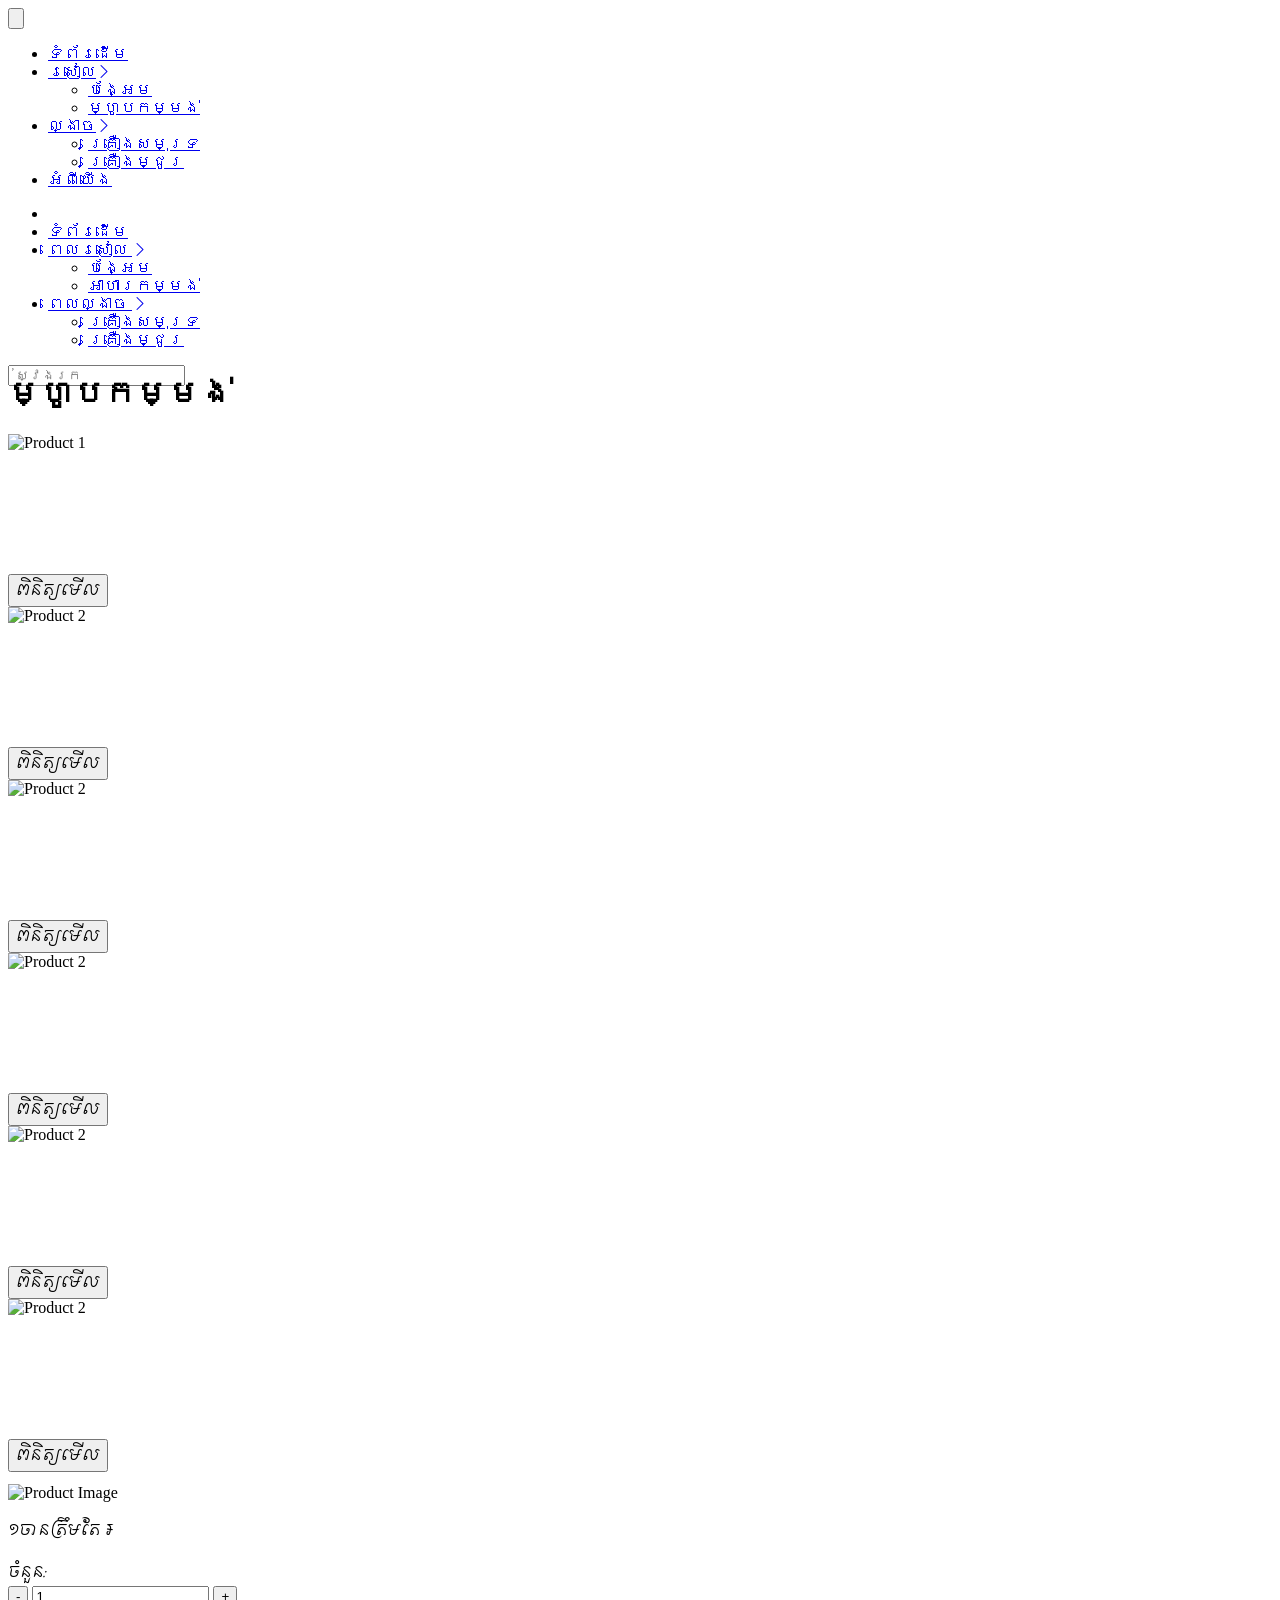
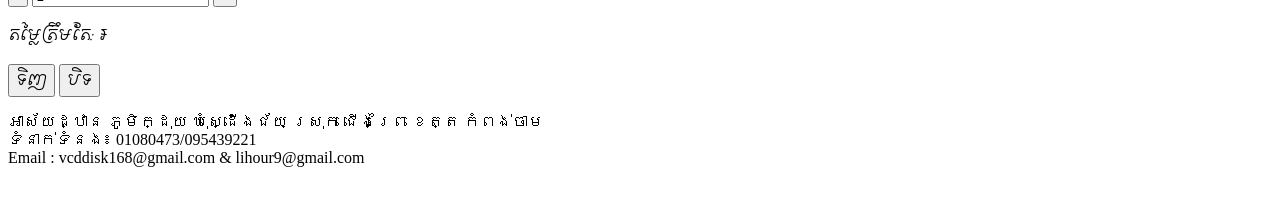
==== order.html @ 82ea96ac "Add files via upload" ====
<!DOCTYPE html>
<html lang="en">
<head>
    <meta charset="UTF-8">
    <meta name="viewport" content="width=device-width, initial-scale=1.0">
    <title>Order</title>
    <!-- Bootstrap icon -->
    <link rel="stylesheet" href="https://cdn.jsdelivr.net/npm/bootstrap-icons@1.11.3/font/bootstrap-icons.min.css">
    <link rel="stylesheet" href="css/style.css">
    <link rel="stylesheet" href="css/sweet.css">
    <link rel="preconnect" href="https://fonts.googleapis.com">
    <link rel="preconnect" href="https://fonts.gstatic.com" crossorigin>
    <link rel="stylesheet" href="https://cdn.jsdelivr.net/npm/bootstrap-icons@1.11.3/font/bootstrap-icons.min.css">
    <link href="https://fonts.googleapis.com/css2?family=Fira+Sans:ital,wght@0,100;0,200;0,300;0,400;0,500;0,600;0,700;0,800;0,900;1,100;1,200;1,300;1,400;1,500;1,600;1,700;1,800;1,900&display=swap" rel="stylesheet">
    


    <link rel="preconnect" href="https://fonts.googleapis.com">
    <link rel="preconnect" href="https://fonts.gstatic.com" crossorigin>
    <link href="https://fonts.googleapis.com/css2?family=Boldonse&family=Moul&display=swap" rel="stylesheet">

    <link rel="preconnect" href="https://fonts.googleapis.com">
    <link rel="preconnect" href="https://fonts.gstatic.com" crossorigin>
    <link href="https://fonts.googleapis.com/css2?family=Bokor&display=swap" rel="stylesheet">
    <link href="https://fonts.googleapis.com/css2?family=Fasthand&display=swap" rel="stylesheet">
</head>
<style>
    .product {
        background-color: unset; /* Unset the background color */
    }
    .product h3{
        font-family: 'Fasthand', cursive;
        font-size: 20px;
        margin-top: 10px;
        color: white;
    }
    .product p{
        font-family: 'Fasthand', cursive;
        font-size: 20px;
        margin-top: 10px;
        color: white;
    }
    .buy,.closer,.cost,.sweetname,.qua,.check{
        font-family: 'Fasthand', cursive;
        font-size: 15px;    
    }

</style>
<body>
    <div class="side">
            <button class="close"><img src="img/close.png" alt="" width="20px"></button>
            <ul class="nav">
                <li><a href="index.html">ទំព័រដើម</a></li>
                <input style="display: none;" type="checkbox" id="toggle1">
                <label for="toggle1">
                    <li class="after2_open"><a href="#">រសៀល<i class="bi bi-chevron-right chevron"></i></a>
                        <ul class="afternoon">
                            <li><a href="sweet.html">បង្អែម</a></li>
                            <li><a href="order.html">ម្ហូបកម្មង់</a></li>
                        </ul>
                    </li>
                </label>
                <input style="display: none;" type="checkbox" id="toggle2">
                <label for="toggle2">
                    <li class="evening2"><a href="#">ល្ងាច<i class="bi bi-chevron-right chevron"></i>
                        <ul class="even_ning">
                            <li><a href="sea.html">គ្រឿងសមុទ្រ</a></li>
                            <li><a href="others.html">គ្រឿងម្ជូរ</a></li>
                        </ul>
                    </a></li>
                </label>
                <li><a href="aboutus.html">អំពីយើង</a></li>
            </ul>
        </div>
    <div class="container">
        <div class="navshow">
            <ul class="navbarshow">
                <li class="hambur"><a  href="#"><img src="img/menu.png" class="img" alt="" width="30px"></a></li>
                <li class="home"><a href="index.html">ទំព័រដើម</a></li>
                <li class="drop1" style="position: relative;">
                    <a href="#" class="dropdown">ពេលរសៀល <i class="bi bi-chevron-right chevron"></i></a>
                    <ul class="brand">
                        <li class="space"><a href="sweet.html">បង្អែម</a></li>
                        <li><a href="order.html">អាហារកម្មង់</a></li>
                    </ul>
                </li>
                <li class="evenning"><a href="#">ពេលល្ងាច <i class="bi bi-chevron-right chevron"></i></a>
                    <ul class="drop2">
                        <li class="space"><a href="sea.html">គ្រឿងសមុទ្រ</a></li>
                        <li><a href="others.html">គ្រឿងម្ជូរ</a></li>
                    </ul>
                </li>
            </ul>

            <div class="search">
                <input class="text" type="text" placeholder=" ស្វែងរក">
                <img class="search1" src="img/search.png" alt="" width="20px">
            </div>
            <div class="logo">
                <img src="img/logo2.png" class="logo1" alt="" width="50px">
            </div>
        </div>
    </div>




    <!-- Header section -->
    <header>
        <h1></h1>
    </header>
    <div class="container1" style="margin-top: -50px;">
        <h1>ម្ហូបកម្មង់</h1>
    </div>

    <!-- Main content section -->
    <!-- <main style="width: 1000px;height: fit-content;">  -->
        <!-- Product grid container -->
        <div class="product-grid">
            <!-- Individual product cards -->
            <div class="product">
                <img src="img/order/កូនត្រី.png" alt="Product 1" style="width: 150px; height: 150px;" />
                <h3>ម្ជូរកូនត្រី</h3>
                <p>៣០០០ ៛</p>
                <!-- Button to show product details in modal -->
                <button class="check" onclick="showProductDetails('ម្ជូរកូនត្រី', 3000, 'img/order/កូនត្រី.png')">
                    ពិនិត្យមើល
                </button>
            </div>
            <!-- Repeat similar blocks for other products -->
            <div class="product">
                <img src="img/order/ឆាខាត់ណា.png" alt="Product 2" style="width: 150px; height: 150px;"  />
                <h3>ឆាខាត់ណា</h3>
                <p> ៣០០០ ៛</p>
                <button  class="check" onclick="showProductDetails('ឆាខាត់ណា', 3000, 'img/order/ឆាខាត់ណា.png')">
                    ពិនិត្យមើល
                </button>
            </div>
            <div class="product">
                <img src="img/order/ជ្រក់មាន់.png" alt="Product 2" style="width: 150px; height: 150px;"  />
                <h3>ស្ងោរជ្រក់មាន់</h3>
                <p> ៣០០០ ៛</p>
                <button class="check" onclick="showProductDetails('ស្ងោរជ្រក់មាន់', 3000, 'img/order/ជ្រក់មាន់.png')">
                    ពិនិត្យមើល
                </button>
            </div>
            <div class="product">
                <img src="img/order/ត្រីអាំង.png" alt="Product 2" style="width: 150px; height: 150px;"  />
                <h3>ត្រីអាំង</h3>
                <p> ៣០០០ ៛</p>
                <button class="check" onclick="showProductDetails('ត្រីអាំង', 3000, 'img/order/ត្រីអាំង.png')">
                    ពិនិត្យមើល
                </button>
            </div>
            <div class="product">
                <img src="img/order/ពងទា.png" alt="Product 2" style="width: 150px; height: 150px;"  />
                <h3>ពង់ទាចៀន</h3>
                <p> ៣០០០ ៛</p>
                <button class="check" onclick="showProductDetails('ពង់ទាចៀន', 3000, 'img/order/ពងទា.png')">
                    ពិនិត្យមើល
                </button>
            </div>
            <div class="product">
                <img src="img/order/មាន់អាំង.png" alt="Product 2" style="width: 150px; height: 150px;"  />
                <h3>មាន់អាំង</h3>
                <p> ៣០០០ ៛</p>
                <button class="check" onclick="showProductDetails('មាន់អាំង', 3000, 'img/sweet/ទ្រៀបបាយ.png')">
                    ពិនិត្យមើល
                </button>
            </div>
            <!-- Additional products... -->
        </div>
    <!-- </main> -->

    <!-- Modal for product details -->
    <div id="productModal" class="modal">
        <div class="modal-content">
            <!-- Modal title -->
            <h2 id="modalTitle" class="sweetname"></h2>
            <!-- Modal product image -->
            <img id="modalImage" src="" alt="Product Image"/>
            <!-- Modal product price -->
            <p class="cost">១ចានត្រឹមតែ​​ <span id="modalPrice"></span> ៛</p>
            <!-- Quantity input -->
            <label class="qua" for="quantity">ចំនួន:</label>



            <div class="quantity-controls">
                <button class="quantity-btn" onclick="changeQuantity(-1)">-</button>
                <input id="quantity" type="number" value="1" min="1" onchange="updateTotalPrice()" />
                <button class="quantity-btn" onclick="changeQuantity(1)">+</button>
            </div>
            <!-- Total price display -->
            <p class="cost">តម្លៃត្រឹមតែ: <span id="totalPrice"></span> ៛</p>
            <!-- Buy button -->
            <button class="buy" onclick="buyProduct()">ទិញ</button>
            <!-- Close button -->
            <button class="closer" onclick="closeModal()">បិទ</button>
        </div>
    </div>


        <div class="line">
        </div>
        <div class="address">
            <p>អាស័យដ្ឋាន <span>ភូមិក្ដុយ ឃុំស្ដើងជ័យ ស្រុក ជើងព្រៃ ខេត្ត កំពង់ចាម <br><span>ទំនាក់ទំនង៖ 01080473/095439221 <br>Email : vcddisk168@gmail.com & lihour9@gmail.com</span></span></p> <br>
        </div>
    
</div>
    <script src="js/style.js"></script>
    <script src="js/sweet.js"></script>
</body>
</html>
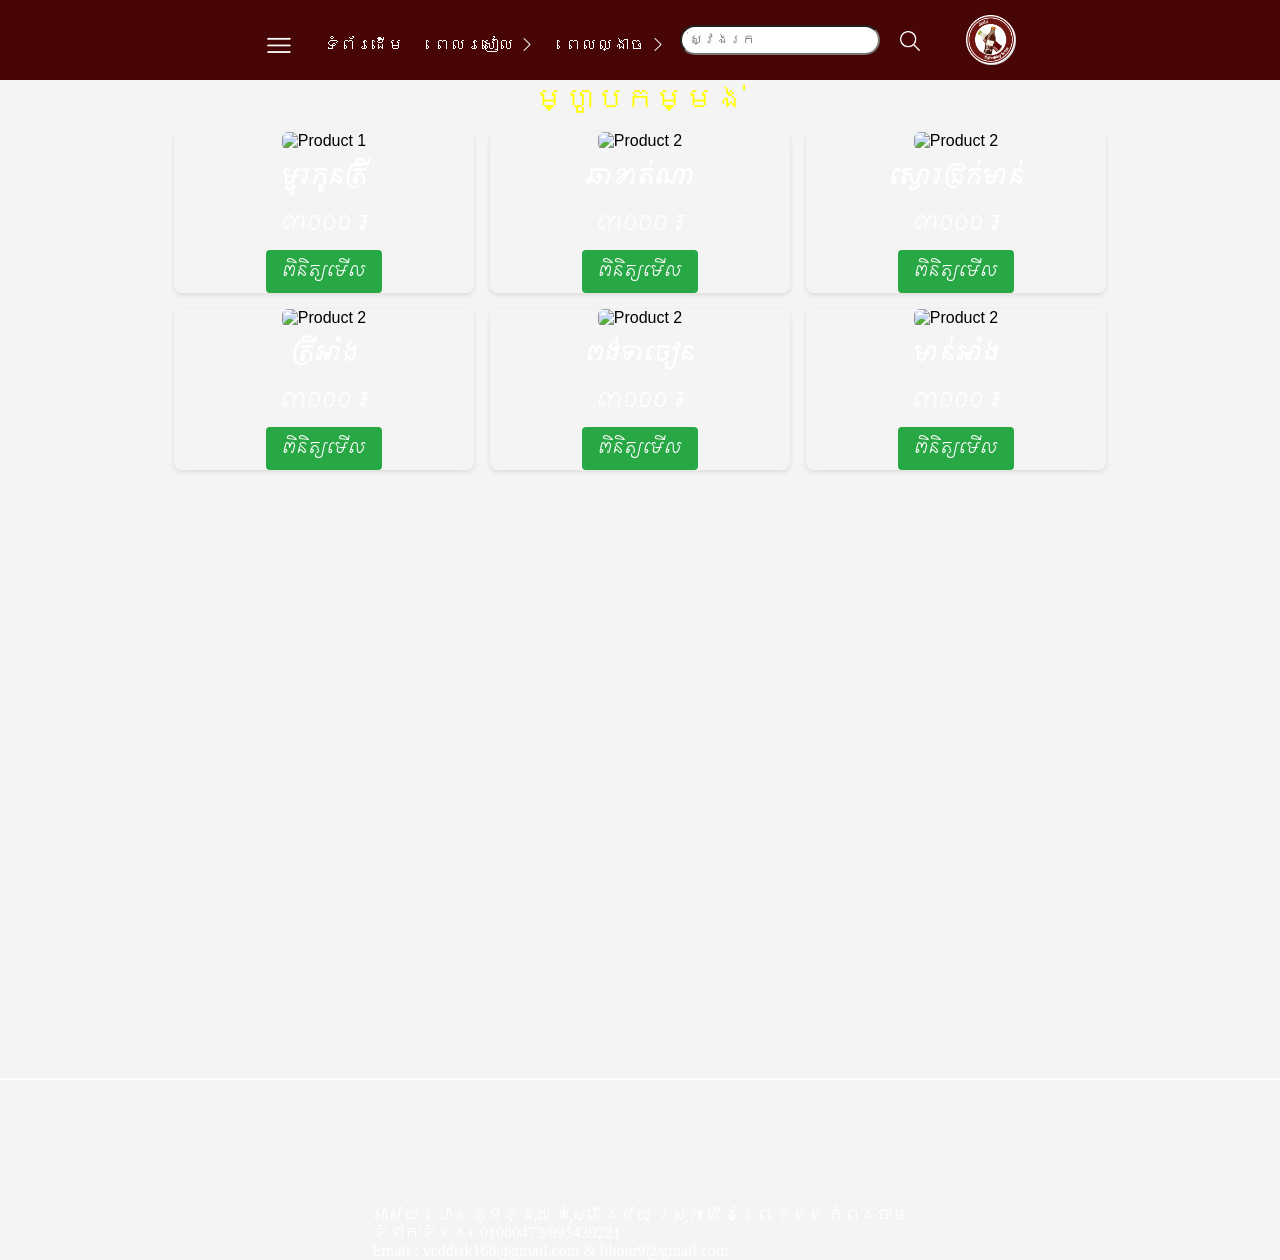
==== commit b6edb59f: "Add files via upload" ====
--- a/order.html
+++ b/order.html
@@ -119,52 +119,52 @@
         <div class="product-grid">
             <!-- Individual product cards -->
             <div class="product">
-                <img src="img/order/កូនត្រី.png" alt="Product 1" style="width: 150px; height: 150px;" />
+                <img src="https://i.ytimg.com/vi/O7D5LUkXEUE/maxresdefault.jpg" alt="Product 1" style="width: 150px; height: 150px;" />
                 <h3>ម្ជូរកូនត្រី</h3>
                 <p>៣០០០ ៛</p>
                 <!-- Button to show product details in modal -->
-                <button class="check" onclick="showProductDetails('ម្ជូរកូនត្រី', 3000, 'img/order/កូនត្រី.png')">
+                <button class="check" onclick="showProductDetails('ម្ជូរកូនត្រី', 3000, 'https://i.ytimg.com/vi/O7D5LUkXEUE/maxresdefault.jpg')">
                     ពិនិត្យមើល
                 </button>
             </div>
             <!-- Repeat similar blocks for other products -->
             <div class="product">
-                <img src="img/order/ឆាខាត់ណា.png" alt="Product 2" style="width: 150px; height: 150px;"  />
+                <img src="https://i.ytimg.com/vi/uIgKkIw515o/maxresdefault.jpg" alt="Product 2" style="width: 150px; height: 150px;"  />
                 <h3>ឆាខាត់ណា</h3>
                 <p> ៣០០០ ៛</p>
-                <button  class="check" onclick="showProductDetails('ឆាខាត់ណា', 3000, 'img/order/ឆាខាត់ណា.png')">
-                    ពិនិត្យមើល
-                </button>
-            </div>
-            <div class="product">
-                <img src="img/order/ជ្រក់មាន់.png" alt="Product 2" style="width: 150px; height: 150px;"  />
+                <button  class="check" onclick="showProductDetails('ឆាខាត់ណា', 3000, 'https://i.ytimg.com/vi/uIgKkIw515o/maxresdefault.jpg')">
+                    ពិនិត្យមើល
+                </button>
+            </div>
+            <div class="product">
+                <img src="https://i.ytimg.com/vi/WBsUGKGAHXk/maxresdefault.jpg" alt="Product 2" style="width: 150px; height: 150px;"  />
                 <h3>ស្ងោរជ្រក់មាន់</h3>
                 <p> ៣០០០ ៛</p>
-                <button class="check" onclick="showProductDetails('ស្ងោរជ្រក់មាន់', 3000, 'img/order/ជ្រក់មាន់.png')">
-                    ពិនិត្យមើល
-                </button>
-            </div>
-            <div class="product">
-                <img src="img/order/ត្រីអាំង.png" alt="Product 2" style="width: 150px; height: 150px;"  />
+                <button class="check" onclick="showProductDetails('ស្ងោរជ្រក់មាន់', 3000, 'https://i.ytimg.com/vi/WBsUGKGAHXk/maxresdefault.jpg')">
+                    ពិនិត្យមើល
+                </button>
+            </div>
+            <div class="product">
+                <img src="https://i.ytimg.com/vi/oBtmy4PwXLg/maxresdefault.jpg" alt="Product 2" style="width: 150px; height: 150px;"  />
                 <h3>ត្រីអាំង</h3>
                 <p> ៣០០០ ៛</p>
-                <button class="check" onclick="showProductDetails('ត្រីអាំង', 3000, 'img/order/ត្រីអាំង.png')">
-                    ពិនិត្យមើល
-                </button>
-            </div>
-            <div class="product">
-                <img src="img/order/ពងទា.png" alt="Product 2" style="width: 150px; height: 150px;"  />
+                <button class="check" onclick="showProductDetails('ត្រីអាំង', 3000, 'https://i.ytimg.com/vi/oBtmy4PwXLg/maxresdefault.jpg')">
+                    ពិនិត្យមើល
+                </button>
+            </div>
+            <div class="product">
+                <img src="https://i.ytimg.com/vi/G0GeIKwnmdc/maxresdefault.jpg" alt="Product 2" style="width: 150px; height: 150px;"  />
                 <h3>ពង់ទាចៀន</h3>
                 <p> ៣០០០ ៛</p>
-                <button class="check" onclick="showProductDetails('ពង់ទាចៀន', 3000, 'img/order/ពងទា.png')">
-                    ពិនិត្យមើល
-                </button>
-            </div>
-            <div class="product">
-                <img src="img/order/មាន់អាំង.png" alt="Product 2" style="width: 150px; height: 150px;"  />
+                <button class="check" onclick="showProductDetails('ពង់ទាចៀន', 3000, 'https://i.ytimg.com/vi/G0GeIKwnmdc/maxresdefault.jpg')">
+                    ពិនិត្យមើល
+                </button>
+            </div>
+            <div class="product">
+                <img src="https://i.ytimg.com/vi/ikfKCK_RIqY/maxresdefault.jpg" alt="Product 2" style="width: 150px; height: 150px;"  />
                 <h3>មាន់អាំង</h3>
                 <p> ៣០០០ ៛</p>
-                <button class="check" onclick="showProductDetails('មាន់អាំង', 3000, 'img/sweet/ទ្រៀបបាយ.png')">
+                <button class="check" onclick="showProductDetails('មាន់អាំង', 3000, 'https://i.ytimg.com/vi/ikfKCK_RIqY/maxresdefault.jpg')">
                     ពិនិត្យមើល
                 </button>
             </div>
--- a/css/style.css
+++ b/css/style.css
@@ -0,0 +1,428 @@
+* {
+  margin: 0;
+  padding: 0;
+  box-sizing: border-box;
+}
+
+body {
+  background-image: url("../img/cambodia-603512.jpg");
+  background-attachment: fixed;
+  background-size: 100% 100%;
+  background-repeat: no-repeat;
+}
+
+.nav {
+  list-style-type: none;
+  margin-top: 100px;
+  display: flex;
+  flex-direction: column;
+  gap: 50px;
+}
+.side {
+  top: 0;
+  width: 300px;
+  height: 150vh;
+  background-color: rgb(71, 5, 5);
+  display: flex;
+  justify-content: center;
+  position: absolute;
+  left: -100%;
+  transition: 0.6s ease;
+  z-index: 1;
+}
+.side.show {
+  left: 0;
+}
+
+.nav li a {
+  text-decoration: none;
+  font-family: "Bokor", system-ui;
+  color: white;
+}
+
+.afternoon {
+  margin-top: 25px;
+  gap: 20px;
+  margin-left: 20px;
+  display: none;
+}
+
+.afternoon li {
+  list-style-type: none;
+}
+
+.afternoon li a {
+  font-family: "Fasthand", cursive;
+}
+
+.afternoon.show {
+  display: block;
+  display: flex;
+}
+
+.even_ning {
+  margin-top: 25px;
+  display: flex;
+  gap: 20px;
+  display: none;
+}
+
+.even_ning li {
+  list-style: none;
+}
+.even_ning li a {
+  font-family: "Fasthand", cursive;
+}
+.even_ning.show {
+  display: block;
+  display: flex;
+}
+
+.close {
+  position: absolute;
+  right: px;
+  top: 38px;
+  background: none;
+  border: none;
+  filter: invert(1);
+  cursor: pointer;
+}
+
+.navshow {
+  display: flex;
+  justify-content: center;
+  gap: 40px;
+  margin-top: 20px;
+  width: 100%;
+  padding: 0;
+  gap: 300px;
+}
+.navshow li {
+  list-style: none;
+  text-decoration: none;
+  font-style: normal;
+}
+.navshow li a {
+  font-family: "Bokor", system-ui;
+  font-weight: normal;
+  color: white;
+}
+
+.container {
+  width: 100%;
+  position: absolute;
+  display: flex;
+  justify-content: center;
+  background-color: rgb(71, 5, 5);
+  height: 80px;
+  width: 100%;
+  padding: 15px;
+}
+
+.img {
+  margin-top: -5px;
+  filter: invert(1);
+}
+
+.center {
+  display: flex;
+  justify-content: center;
+  position: relative;
+}
+
+.logo {
+  margin-top: -20px;
+}
+.navbarshow {
+  display: flex;
+  gap: 30px;
+}
+
+.navbarshow a {
+  text-decoration: none;
+  color: white;
+  font-weight: bold;
+  font-style: normal;
+}
+
+.drop {
+  position: absolute;
+}
+
+.brand {
+  background-color: rgb(71, 5, 5);
+  padding: 10px;
+  position: absolute;
+  list-style: none;
+  display: none;
+  top: 150%;
+  width: 120px;
+  transition: 0.5s ease;
+  text-align: center;
+}
+.brand li a {
+  font-family: "Fasthand", cursive;
+}
+
+.brand.shov {
+  display: block;
+}
+.dropdown ul li {
+  list-style-type: none;
+}
+.space {
+  margin-bottom: 10px;
+}
+.search {
+  width: 200px;
+  position: absolute;
+  transform: translate(70%);
+  margin-top: -10px;
+}
+.search input {
+  width: 100%;
+  border-radius: 25px;
+  font-family: "Boldonse", system-ui;
+
+  padding: 5px;
+  top: 0;
+}
+
+.container1 {
+  display: flex;
+  flex-direction: column;
+  justify-content: center;
+  align-items: center;
+}
+
+.drop2 {
+  position: absolute;
+  top: 100%;
+  background-color: rgb(71, 5, 5);
+  padding: 10px;
+  display: none;
+  text-align: center;
+}
+.drop2 li a {
+  font-family: "Fasthand", cursive;
+}
+
+.drop2.show {
+  display: block;
+}
+
+.container1 h1 {
+  margin-top: 100px;
+  font-family: "Moul", serif;
+  font-weight: normal;
+  /* font-family: "Boldonse", system-ui; */
+  /* font-family: "Bokor", system-ui; */
+  font-size: 60px;
+  color: yellow;
+}
+.nav a {
+  font-family: "Metal", serif;
+}
+.navbarshow a {
+  font-family: "Metal", serif;
+}
+.search input {
+  font-family: "Metal", serif;
+}
+.search {
+  position: absolute;
+}
+.search1 {
+  position: absolute;
+  transform: translateY(30%);
+  left: 110%;
+  filter: invert(1);
+}
+
+main {
+  width: 40%;
+  height: 600px;
+  position: relative;
+  margin: auto;
+  margin-top: 100px;
+  box-shadow: 0px 0px 20px;
+  overflow: hidden;
+  border-radius: 10px;
+}
+.slide {
+  display: flex;
+  justify-content: center;
+  flex-direction: column;
+  align-items: center;
+  height: 90%;
+  width: 100%;
+  position: absolute;
+  transition: 1s ease;
+  /* box-shadow: 0px 0px 20px gray; */
+}
+.slide1 {
+  margin-top: 20px;
+  height: 90%;
+  width: 90%;
+  border-radius: 10px;
+}
+.foodname {
+  margin-top: 20px;
+  font-family: "Moul", serif;
+  color: white;
+  font-weight: normal;
+}
+.control {
+  bottom: -2%;
+  padding: 10px;
+  display: flex;
+  justify-content: center;
+  gap: 10px;
+}
+.next,
+.previous {
+  background-color: orange;
+  padding: 10px;
+  font-family: "Bokor", system-ui;
+}
+
+.line {
+  position: absolute;
+  border: 0.1px solid white;
+  margin-top: 100px;
+  width: 100%;
+  bottom: -8%;
+}
+
+.address {
+  font-family: "Metal", serif;
+  position: absolute;
+  margin-top: 100px;
+  width: 100%;
+  bottom: -20%;
+  color: white;
+  display: flex;
+  justify-content: center;
+  margin-bottom: 0;
+  padding-bottom: 0;
+}
+
+@media (max-width: 500px) {
+  * {
+    margin: 0;
+    padding: 0;
+    box-sizing: border-box;
+  }
+  .container {
+    width: 100%;
+  }
+  .navshow {
+    display: flex;
+    gap: 40px;
+  }
+  .side {
+    width: 200px;
+  }
+  .logo1 {
+    margin-top: 10px;
+    width: 50px;
+  }
+  .navbarshow a {
+    font-size: small;
+  }
+  .address {
+    position: absolute;
+    top: 130%;
+  }
+  .line {
+    position: absolute;
+    top: 120%;
+  }
+
+  main {
+    width: 40%;
+    height: 400px;
+    display: flex;
+    justify-content: center;
+    align-items: center;
+  }
+  .slide img {
+    width: 100%;
+    height: 50px;
+    border-radius: 10px;
+  }
+
+  .slide1 {
+    height: 20px;
+    width: 20px;
+    margin-left: 50px;
+  }
+
+  .home,
+  .drop1,
+  .evenning {
+    display: none;
+  }
+  .hambur {
+    margin-right: 330px;
+  }
+  .search {
+    display: flex;
+    justify-content: center;
+    margin-right: 400px;
+    height: 10px;
+  }
+  .text {
+    margin-right: -40px;
+    width: 250px;
+    height: 40px;
+  }
+  .search1 {
+    position: absolute;
+    top: 60%;
+    margin-left: 40px;
+  }
+  .logo1 {
+    position: absolute;
+    bottom: 15%;
+    right: 5%;
+  }
+  .line {
+    z-index: -1;
+  }
+}
+@media (min-width: 1380px) {
+  .slide img {
+    width: 300px;
+  }
+}
+@media (max-width: 1280px) {
+  .container1 h1 {
+    font-size: 30px;
+  }
+  .slide img {
+    width: 300px;
+  }
+  main {
+    margin-top: 30px;
+    width: 60%;
+    margin-bottom: 10px;
+  }
+  .control {
+    left: 44%;
+  }
+  .drop {
+    position: absolute;
+    top: 10%;
+  }
+  .line {
+    margin-top: 100px;
+    width: 100%;
+    bottom: -20%;
+  }
+  .address {
+    margin-top: 100px;
+    width: 100%;
+    bottom: -40%;
+  }
+}
--- a/css/sweet.css
+++ b/css/sweet.css
@@ -0,0 +1,166 @@
+/* General body styling */
+body {
+    font-family: Arial, sans-serif;
+    background-color: #f4f4f4;
+    margin: 0;
+    padding: 0;
+}
+
+/* Header styling */
+header {
+    background-color: #333;
+    color: white;
+    padding: 1rem;
+    text-align: center;
+}
+
+/* Grid layout for displaying products */
+.product-grid {
+    display: grid;
+    justify-content: center;
+    grid-template-columns: repeat(3, 300px);
+    grid-template-rows: repeat(2, auto);
+    padding: 1rem;
+    gap: 1rem;
+}
+
+@media screen and (max-width: 700px) {
+    .product-grid {
+        grid-template-columns: repeat(2, 1fr);
+        grid-template-rows: repeat(3, auto);
+    }
+}
+
+
+
+/* Individual product card styling */
+.product {
+    border-radius: 8px;
+    /* padding: 10px; */
+    box-shadow: 0 2px 5px rgba(0, 0, 0, 0.1);
+    text-align: center;
+}
+
+/* Product image styling */
+.product img {
+    max-width: 100%;
+    height: auto;
+    border-radius: 6px;
+}
+
+/* Product title styling */
+.product h3 {
+    margin: 0.5rem 0;
+}
+
+/* Product price styling */
+.product p {
+    color: #555;
+}
+
+/* Button styling for product details */
+.product button {
+    margin-top: 0.5rem;
+    padding: 0.5rem 1rem;
+    background-color: #28a745;
+    color: white;
+    border: none;
+    border-radius: 4px;
+    cursor: pointer;
+}
+
+/* Button hover effect */
+.product button:hover {
+    background-color: #218838;
+}
+
+/* Modal container styling (hidden by default) */
+.modal {
+    display: none;
+    position: fixed;
+    top: 0;
+    left: 0;
+    width: 100%;
+    height: 100%;
+    background-color: rgba(0, 0, 0, 0.5);
+    justify-content: center;
+    align-items: center;
+}
+
+/* Modal content box styling */
+.modal-content {
+    background-color: white;
+    padding: 2rem;
+    border-radius: 8px;
+    text-align: center;
+    width: 90%;
+    max-width: 400px;
+}
+
+/* Modal image styling */
+.modal-content img {
+    max-width: 100%;
+    height: auto;
+    border-radius: 6px;
+}
+
+/* Input field styling for quantity */
+.modal-content input {
+    width: 50px;
+    text-align: center;
+    margin: 1rem 0;
+}
+
+/* Close button styling */
+.closer {
+    background-color: #dc3545;
+    color: white;
+    border: none;
+    padding: 0.5rem 1rem;
+    border-radius: 4px;
+    cursor: pointer;
+}
+
+/* Close button hover effect */
+.close:hover {
+    background-color: #c82333;
+}
+.buy{
+    background-color: #007bff;
+    color: white;
+    border: none;
+    padding: 0.5rem 1rem;
+    border-radius: 4px;
+    cursor: pointer;
+}
+.buy:hover {
+    background-color: #0056b3;
+}
+.quantity-controls {
+            display: flex;
+            align-items: center;
+            justify-content: center;
+            gap: 0.5rem;
+            margin: 1rem 0;
+        }
+
+        .quantity-btn {
+            background-color: #007bff;
+            color: white;
+            border: none;
+            padding: 0.5rem 1rem;
+            border-radius: 4px;
+            cursor: pointer;
+        }
+
+        .quantity-btn:hover {
+            background-color: #0056b3;
+        }
+
+        #quantity {
+            width: 50px;
+            text-align: center;
+            border: 1px solid #ccc;
+            border-radius: 4px;
+            padding: 0.5rem;
+        }
